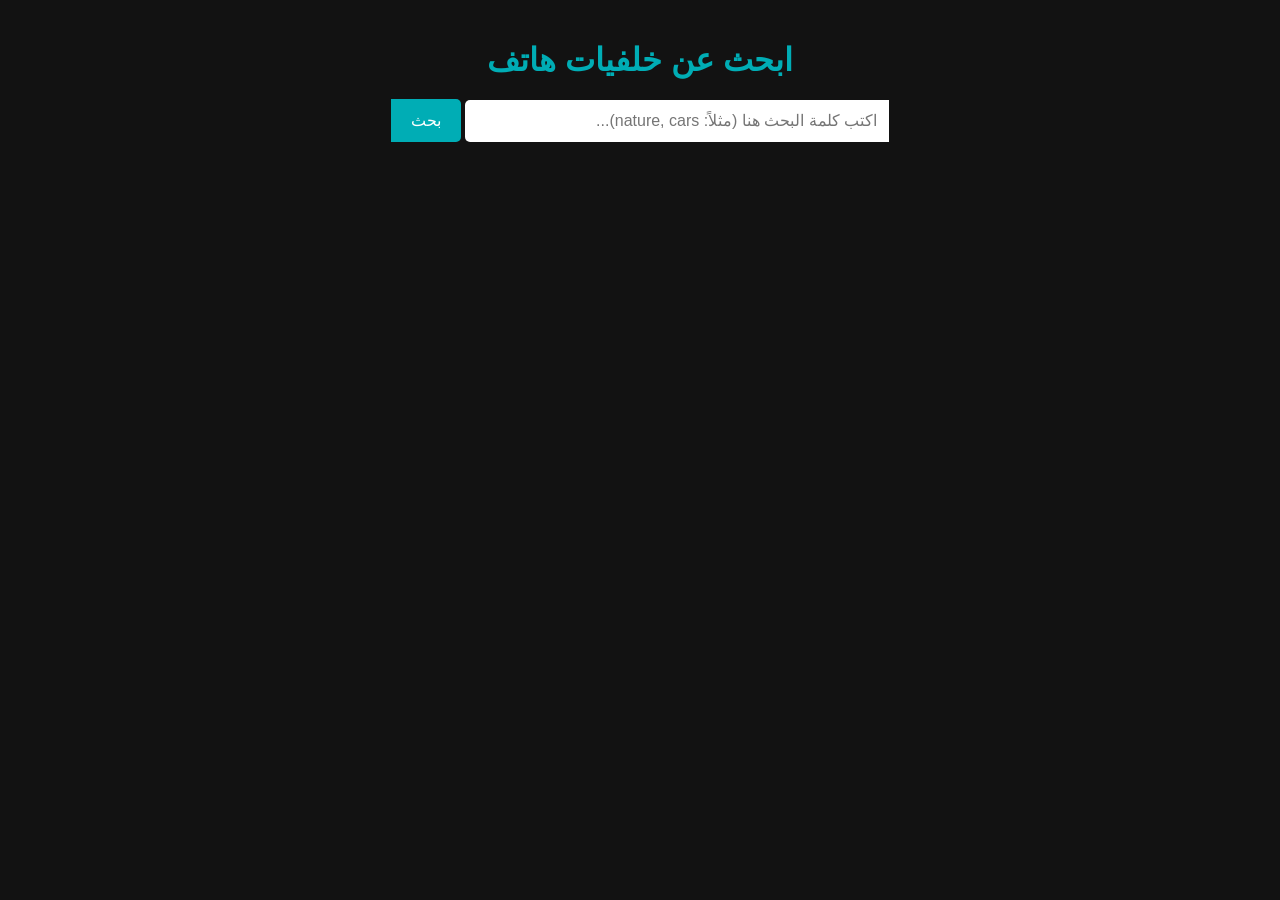
==== index.html @ 00ef758f "my new wallpaper website" ====
<!DOCTYPE html>
<html lang="ar" dir="rtl">
<head>
    <meta charset="UTF-8">
    <meta name="viewport" content="width=device-width, initial-scale=1.0">
    <title>موقع خلفيات الهاتف</title>
    <link rel="stylesheet" href="style.css">
</head>
<body>

    <div class="container">
        <h1>ابحث عن خلفيات هاتف</h1>
        <div class="search-box">
            <input type="text" id="search-input" placeholder="اكتب كلمة البحث هنا (مثلاً: nature, cars)...">
            <button id="search-btn">بحث</button>
        </div>

        <!-- هنا ستظهر الخلفيات تلقائياً -->
        <div id="wallpapers-grid" class="grid"></div>
    </div>

    <script src="script.js"></script>
</body>
</html>
---- style.css ----
body {
    font-family: Arial, sans-serif;
    background-color: #121212;
    color: white;
    text-align: center;
    margin: 0;
    padding: 20px;
}

.container {
    max-width: 1200px;
    margin: 0 auto;
}

h1 {
    color: #00adb5;
    margin-bottom: 20px;
}

.search-box {
    margin-bottom: 30px;
}

input {
    padding: 12px;
    width: 60%;
    max-width: 400px;
    border: none;
    border-radius: 5px 0 0 5px;
    font-size: 16px;
}

button {
    padding: 12px 20px;
    border: none;
    background-color: #00adb5;
    color: white;
    font-size: 16px;
    cursor: pointer;
    border-radius: 0 5px 5px 0;
}

button:hover {
    background-color: #007c82;
}

/* تنسيق عرض الخلفيات بشكل طولي يناسب الهاتف */
.grid {
    display: grid;
    grid-template-columns: repeat(auto-fill, minmax(200px, 1fr));
    gap: 20px;
    padding: 10px;
}

.grid img {
    width: 100%;
    height: 350px; /* طول مناسب لخلفيات الهاتف */
    object-fit: cover;
    border-radius: 10px;
    box-shadow: 0 4px 8px rgba(0,0,0,0.5);
    transition: transform 0.2s;
}

.grid img:hover {
    transform: scale(1.05);
}
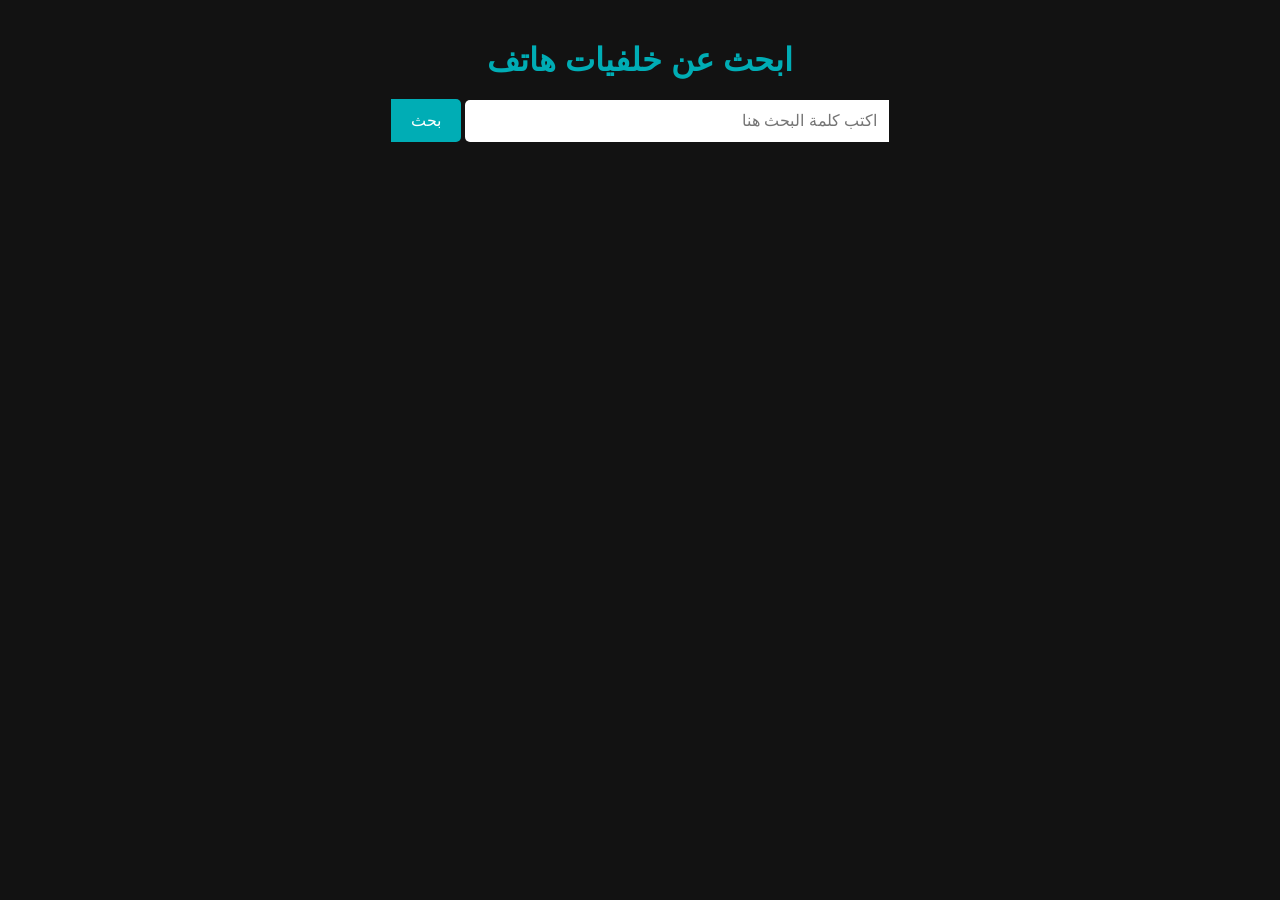
==== commit 3d9c9ada: "update" ====
--- a/index.html
+++ b/index.html
@@ -8,16 +8,14 @@
 </head>
 <body>
 
-    <div class="container">
-        <h1>ابحث عن خلفيات هاتف</h1>
-        <div class="search-box">
-            <input type="text" id="search-input" placeholder="اكتب كلمة البحث هنا (مثلاً: nature, cars)...">
-            <button id="search-btn">بحث</button>
-        </div>
-
-        <!-- هنا ستظهر الخلفيات تلقائياً -->
-        <div id="wallpapers-grid" class="grid"></div>
+   <div class="container">
+    <h1>ابحث عن خلفيات هاتف</h1>
+    <div class="search-box">
+        <input type="text" id="search-input" placeholder="اكتب كلمة البحث هنا">
+        <button id="search-btn">بحث</button>
     </div>
+    <div id="wallpapers-grid" class="grid"></div>
+</div>
 
     <script src="script.js"></script>
 </body>
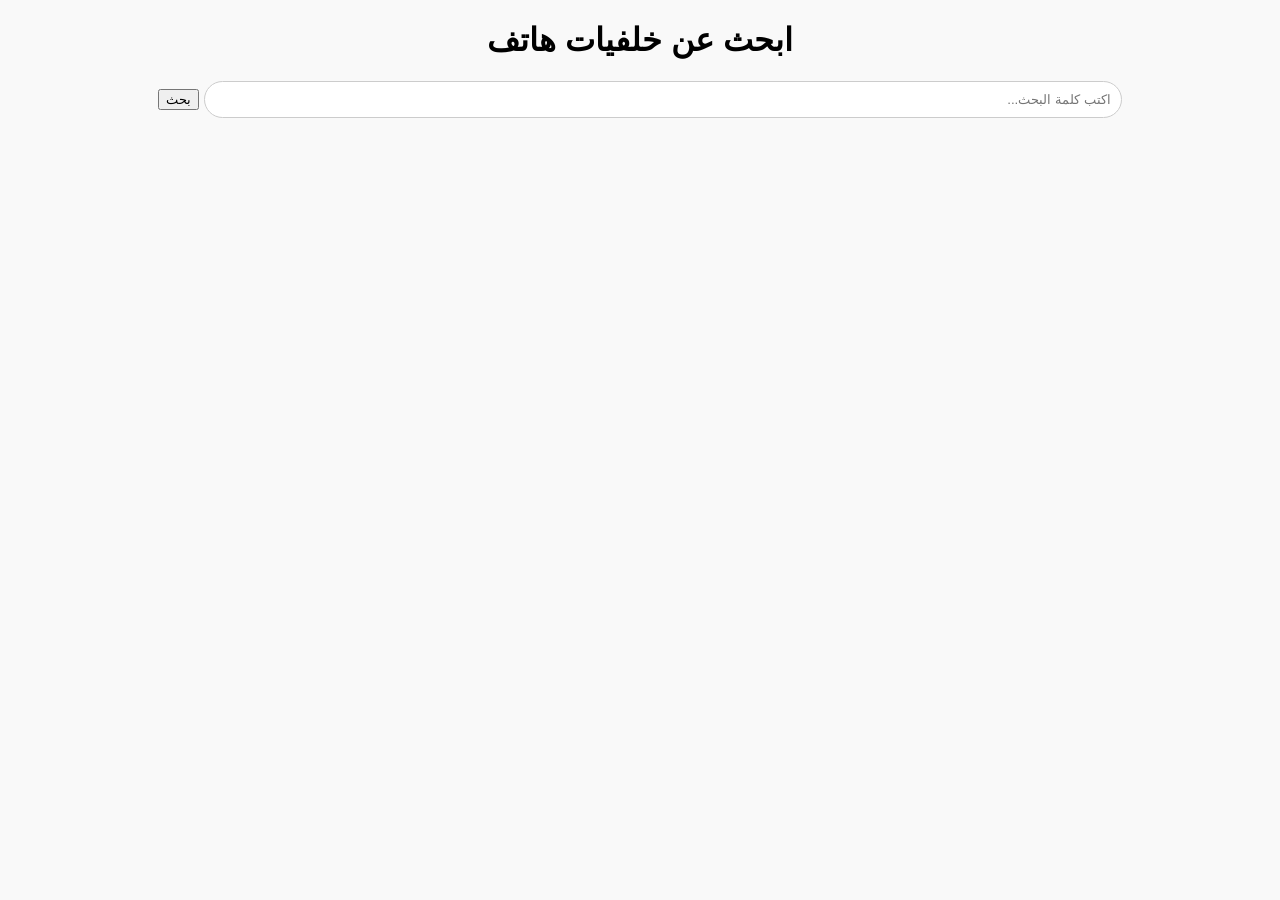
==== commit 11a0ca6b: "fix search button id and css layout" ====
--- a/index.html
+++ b/index.html
@@ -11,11 +11,9 @@
    <div class="container">
     <h1>ابحث عن خلفيات هاتف</h1>
     <div class="search-box">
-        <input type="text" id="search-input" placeholder="اكتب كلمة البحث هنا">
-        <button id="search-btn">بحث</button>
-    </div>
-    <div id="wallpapers-grid" class="grid"></div>
-</div>
+       <input type="text" id="search-input" placeholder="اكتب كلمة البحث...">
+<button id="search-button">بحث</button>
+<div id="wallpapers-grid"></div>
 
     <script src="script.js"></script>
 </body>
--- a/style.css
+++ b/style.css
@@ -1,66 +1,36 @@
 body {
     font-family: Arial, sans-serif;
-    background-color: #121212;
-    color: white;
+    background-color: #f9f9f9;
+    margin: 0;
+    padding: 0;
     text-align: center;
-    margin: 0;
-    padding: 20px;
 }
 
-.container {
-    max-width: 1200px;
-    margin: 0 auto;
+/* 2. تنسيق حاوية الصور (هذا هو الكود الذي سألتِ عنه) */
+#wallpapers-grid {
+    display: grid;
+    grid-template-columns: repeat(2, 1fr); /* تجعل الصور في عمودين متساويين */
+    gap: 15px; /* مسافة بين الصور */
+    padding: 15px;
 }
 
-h1 {
-    color: #00adb5;
-    margin-bottom: 20px;
+/* 3. تنسيق كل صورة على حدة */
+#wallpapers-grid img {
+    width: 100%;
+    height: 250px; /* طول ثابت للصور لتبدو متناسقة */
+    object-fit: cover; /* لقص الصورة بطريقة لا تشوهها */
+    border-radius: 15px; /* حواف دائرية لشكل التطبيقات */
+    box-shadow: 0 4px 8px rgba(0,0,0,0.1); /* ظل خفيف خلف الصورة */
 }
 
+/* 4. تنسيق إضافي لمربع البحث (ليكون منظراً جميلاً) */
 .search-box {
-    margin-bottom: 30px;
+    margin: 20px 0;
 }
 
 input {
-    padding: 12px;
-    width: 60%;
-    max-width: 400px;
-    border: none;
-    border-radius: 5px 0 0 5px;
-    font-size: 16px;
-}
-
-button {
-    padding: 12px 20px;
-    border: none;
-    background-color: #00adb5;
-    color: white;
-    font-size: 16px;
-    cursor: pointer;
-    border-radius: 0 5px 5px 0;
-}
-
-button:hover {
-    background-color: #007c82;
-}
-
-/* تنسيق عرض الخلفيات بشكل طولي يناسب الهاتف */
-.grid {
-    display: grid;
-    grid-template-columns: repeat(auto-fill, minmax(200px, 1fr));
-    gap: 20px;
     padding: 10px;
-}
-
-.grid img {
-    width: 100%;
-    height: 350px; /* طول مناسب لخلفيات الهاتف */
-    object-fit: cover;
-    border-radius: 10px;
-    box-shadow: 0 4px 8px rgba(0,0,0,0.5);
-    transition: transform 0.2s;
-}
-
-.grid img:hover {
-    transform: scale(1.05);
+    width: 70%;
+    border-radius: 20px;
+    border: 1px solid #ccc;
 }
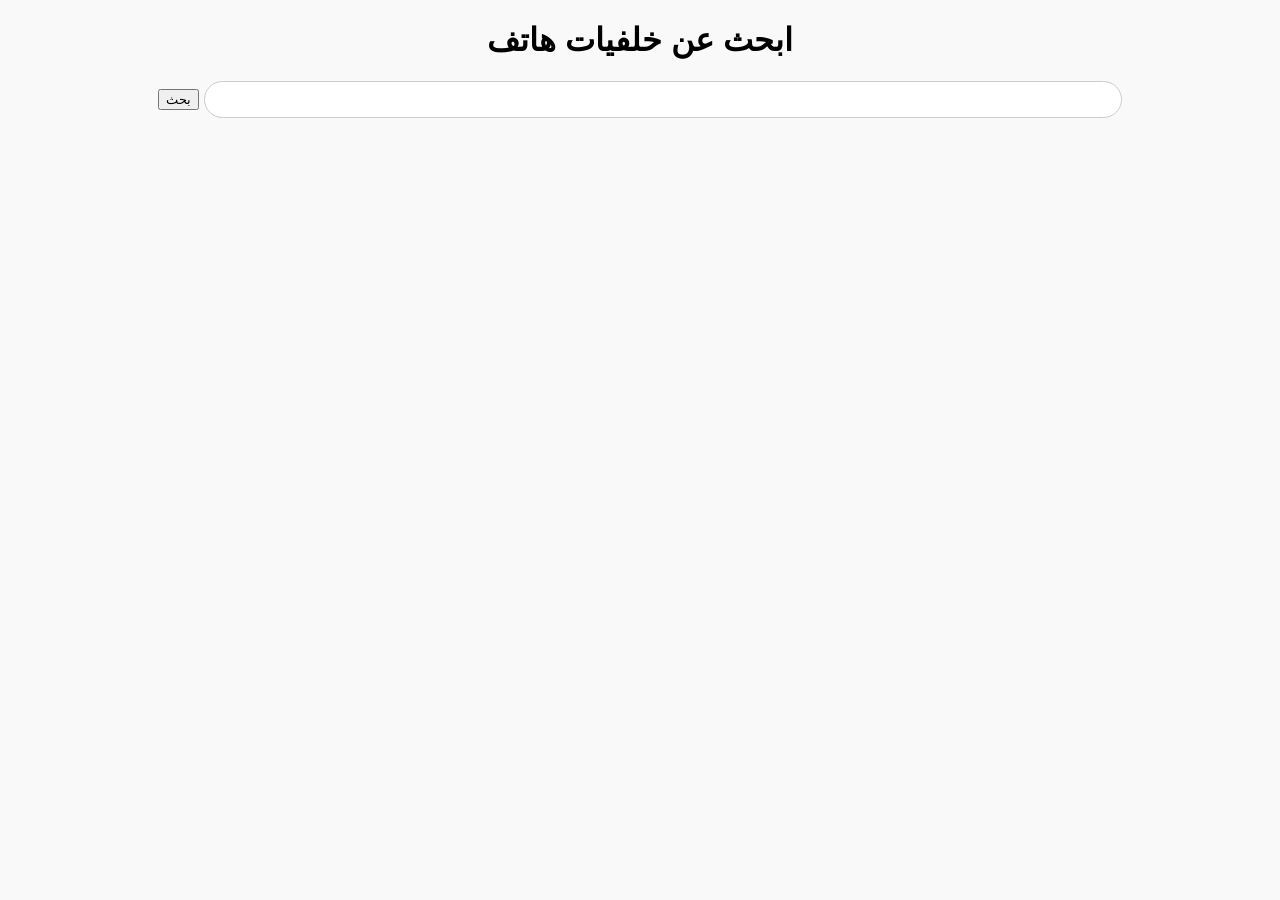
==== commit 2d775d51: "fix search button and script connection" ====
--- a/index.html
+++ b/index.html
@@ -11,10 +11,10 @@
    <div class="container">
     <h1>ابحث عن خلفيات هاتف</h1>
     <div class="search-box">
-       <input type="text" id="search-input" placeholder="اكتب كلمة البحث...">
+    <input type="text" id="search-input">
 <button id="search-button">بحث</button>
-<div id="wallpapers-grid"></div>
+<div id="results"></div>
 
     <script src="script.js"></script>
 </body>
-</html>+</html>
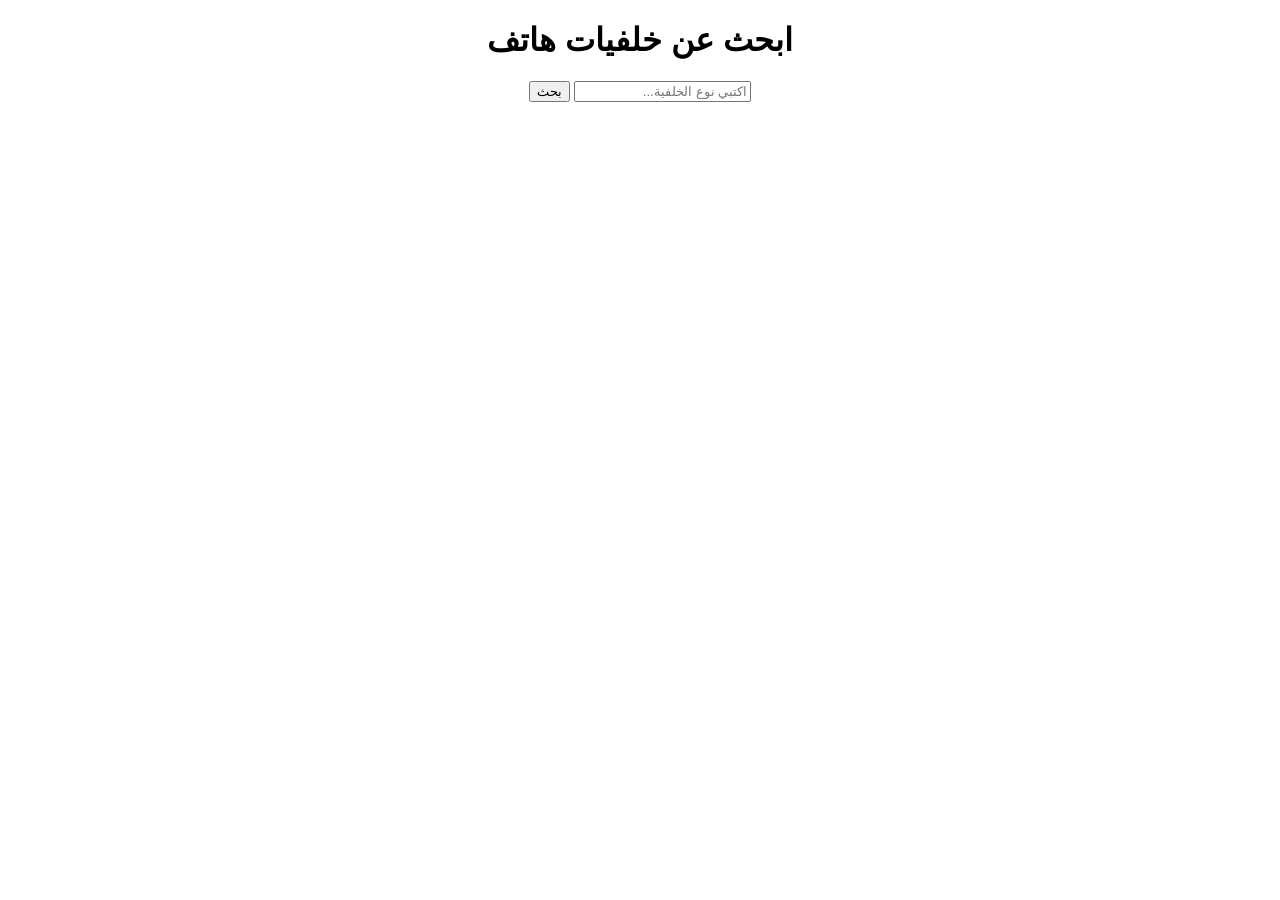
==== commit 5a27f455: "fix code structure and move js to correct file" ====
--- a/index.html
+++ b/index.html
@@ -2,19 +2,18 @@
 <html lang="ar" dir="rtl">
 <head>
     <meta charset="UTF-8">
-    <meta name="viewport" content="width=device-width, initial-scale=1.0">
-    <title>موقع خلفيات الهاتف</title>
+    <title>Fond d'écran</title>
     <link rel="stylesheet" href="style.css">
+    <link rel="manifest" href="manifest.json">
 </head>
 <body>
-
-   <div class="container">
     <h1>ابحث عن خلفيات هاتف</h1>
     <div class="search-box">
-    <input type="text" id="search-input">
-<button id="search-button">بحث</button>
-<div id="results"></div>
+        <input type="text" id="search-input" placeholder="اكتبي نوع الخلفية...">
+        <button id="search-button">بحث</button>
+    </div>
+    <div id="results"></div>
 
     <script src="script.js"></script>
 </body>
-</html>
+</html>
--- a/style.css
+++ b/style.css
@@ -1,36 +1,15 @@
-body {
-    font-family: Arial, sans-serif;
-    background-color: #f9f9f9;
-    margin: 0;
-    padding: 0;
-    text-align: center;
+body { text-align: center; font-family: Arial, sans-serif; }
+
+#results {
+    display: grid;
+    grid-template-columns: repeat(2, 1fr);
+    gap: 10px;
+    padding: 10px;
 }
 
-/* 2. تنسيق حاوية الصور (هذا هو الكود الذي سألتِ عنه) */
-#wallpapers-grid {
-    display: grid;
-    grid-template-columns: repeat(2, 1fr); /* تجعل الصور في عمودين متساويين */
-    gap: 15px; /* مسافة بين الصور */
-    padding: 15px;
-}
-
-/* 3. تنسيق كل صورة على حدة */
-#wallpapers-grid img {
+#results img {
     width: 100%;
-    height: 250px; /* طول ثابت للصور لتبدو متناسقة */
-    object-fit: cover; /* لقص الصورة بطريقة لا تشوهها */
-    border-radius: 15px; /* حواف دائرية لشكل التطبيقات */
-    box-shadow: 0 4px 8px rgba(0,0,0,0.1); /* ظل خفيف خلف الصورة */
-}
-
-/* 4. تنسيق إضافي لمربع البحث (ليكون منظراً جميلاً) */
-.search-box {
-    margin: 20px 0;
-}
-
-input {
-    padding: 10px;
-    width: 70%;
-    border-radius: 20px;
-    border: 1px solid #ccc;
+    height: 250px;
+    object-fit: cover;
+    border-radius: 10px;
 }
